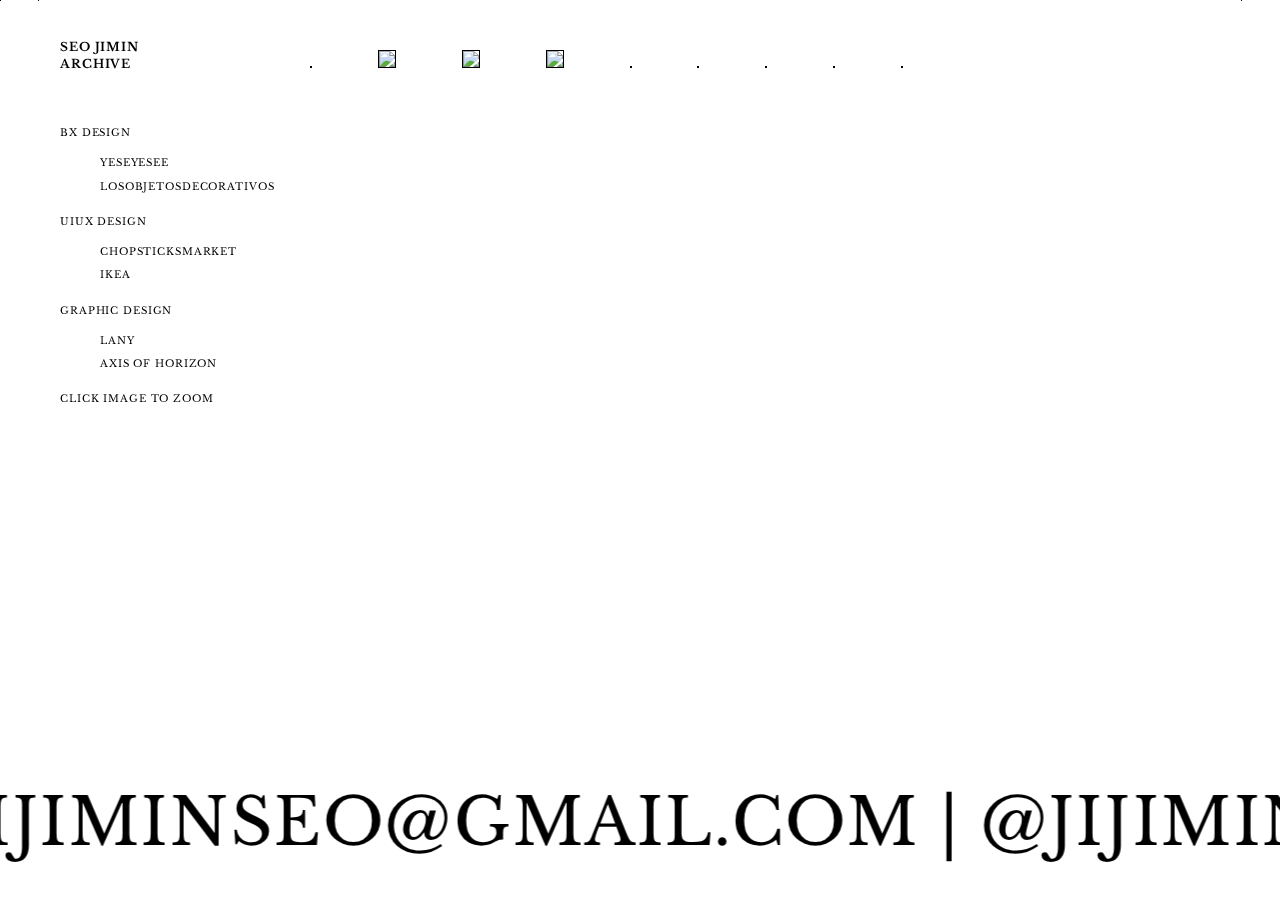
==== axis.html @ 471208c6 "add marquee" ====
<!DOCTYPE html>
<html lang="en">
<head>
    <meta charset="UTF-8">
    <meta http-equiv="X-UA-Compatible" content="IE=edge">
    <meta name="viewport" content="width=device-width, initial-scale=1.0">
    <link rel="stylesheet" type="text/css" href="style.css">
    <link rel="stylesheet" type="text/css" href="fonts2.css">

    <script src="https://code.jquery.com/jquery-1.12.4.js"></script>
    <script src="https://code.jquery.com/ui/1.12.1/jquery-ui.js"></script>
      
    <script type="text/javascript" src="script.js"></script>


    <title>seo jimin documents</title>
</head>
<body>

  <div id="gnb_vertical">   
    <h1 class="fs-small">seo jimin <br/>archive</h1>

    <br/>  <br/>
    <div id ="nav">
      <span class="fs-tiny">bx design</span>
      <ul>

        <a class="selected" href="index.html"><li>yeseyesee</li></a>
        <a href="lod.html"><li>losobjetosdecorativos</li></a>
  
  
      </ul>
  
      <span class="fs-tiny">uiux design</span>
      <ul>
  
        <a href="chop.html"><li>chopsticksmarket</li></a>
        <a href="ikea.html"><li>ikea</li></a>

  
      </ul>
  
      <span class="fs-tiny">graphic design</span>
      <ul>
  
        <a href="lany.html"><li>lany</li></a>
        <a href="axis.html"><li>axis of horizon</li></a>
  
  
      </ul>

    </div>
    <span class="fs-tiny">click image to zoom</span>


 </div>




    

    <div class="container ">

      <!-- <div class="margin_bottom"></div> -->

      <img src="https://mir-s3-cdn-cf.behance.net/project_modules/1400/8dc8e5108401749.5fc71ceb14dff.png" srcset="https://mir-s3-cdn-cf.behance.net/project_modules/disp/8dc8e5108401749.5fc71ceb14dff.png 600w, https://mir-s3-cdn-cf.behance.net/project_modules/max_1200/8dc8e5108401749.5fc71ceb14dff.png 1200w, https://mir-s3-cdn-cf.behance.net/project_modules/1400_opt_1/8dc8e5108401749.5fc71ceb14dff.png 1400w, https://mir-s3-cdn-cf.behance.net/project_modules/fs/8dc8e5108401749.5fc71ceb14dff.png 1920w" sizes="(max-width: 1400px) 100vw, 1400px" alt="" class="ImageElement-image-2K6 ImageElement-blockPointerEvents-ooR"/>
      <img src="https://mir-s3-cdn-cf.behance.net/project_modules/1400/fff3d7108401749.5fe01afa1bb49.png" sizes="(max-width: 1400px) 100vw, 1400px"/>
      <img src="https://mir-s3-cdn-cf.behance.net/project_modules/2800_opt_1/2dd1b0108401749.5fbe2a6bae987.png" srcset="https://mir-s3-cdn-cf.behance.net/project_modules/disp/2dd1b0108401749.5fbe2a6bae987.png 600w,https://mir-s3-cdn-cf.behance.net/project_modules/max_1200/2dd1b0108401749.5fbe2a6bae987.png 1200w,https://mir-s3-cdn-cf.behance.net/project_modules/1400_opt_1/2dd1b0108401749.5fbe2a6bae987.png 1400w,https://mir-s3-cdn-cf.behance.net/project_modules/fs/2dd1b0108401749.5fbe2a6bae987.png 1920w,https://mir-s3-cdn-cf.behance.net/project_modules/2800_opt_1/2dd1b0108401749.5fbe2a6bae987.png 2800w," sizes="(max-width: 2800px) 100vw, 2800px"/>
      <img src="https://mir-s3-cdn-cf.behance.net/project_modules/2800_opt_1/f8ae9a108401749.5fbd0fcb3dcef.png" srcset="https://mir-s3-cdn-cf.behance.net/project_modules/disp/f8ae9a108401749.5fbd0fcb3dcef.png 600w,https://mir-s3-cdn-cf.behance.net/project_modules/max_1200/f8ae9a108401749.5fbd0fcb3dcef.png 1200w,https://mir-s3-cdn-cf.behance.net/project_modules/1400_opt_1/f8ae9a108401749.5fbd0fcb3dcef.png 1400w,https://mir-s3-cdn-cf.behance.net/project_modules/fs/f8ae9a108401749.5fbd0fcb3dcef.png 1920w,https://mir-s3-cdn-cf.behance.net/project_modules/2800_opt_1/f8ae9a108401749.5fbd0fcb3dcef.png 2800w," sizes="(max-width: 2800px) 100vw, 2800px"/>
      <img src="https://mir-s3-cdn-cf.behance.net/project_modules/1400/3c9061108401749.5fe01afa1c3a9.png" srcset="https://mir-s3-cdn-cf.behance.net/project_modules/disp/3c9061108401749.5fe01afa1c3a9.png 600w, https://mir-s3-cdn-cf.behance.net/project_modules/max_1200/3c9061108401749.5fe01afa1c3a9.png 1200w, https://mir-s3-cdn-cf.behance.net/project_modules/1400_opt_1/3c9061108401749.5fe01afa1c3a9.png 1400w, https://mir-s3-cdn-cf.behance.net/project_modules/fs/3c9061108401749.5fe01afa1c3a9.png 1920w, https://mir-s3-cdn-cf.behance.net/project_modules/2800_opt_1/3c9061108401749.5fe01afa1c3a9.png 2800w" sizes="(max-width: 1400px) 100vw, 1400px" alt="" class="ImageElement-image-2K6 ImageElement-blockPointerEvents-ooR"/>
      <img src="https://mir-s3-cdn-cf.behance.net/project_modules/1400/cfa8dc108401749.5fbe2a6bae0f2.png" srcset="https://mir-s3-cdn-cf.behance.net/project_modules/disp/cfa8dc108401749.5fbe2a6bae0f2.png 600w, https://mir-s3-cdn-cf.behance.net/project_modules/max_1200/cfa8dc108401749.5fbe2a6bae0f2.png 1200w, https://mir-s3-cdn-cf.behance.net/project_modules/1400_opt_1/cfa8dc108401749.5fbe2a6bae0f2.png 1400w, https://mir-s3-cdn-cf.behance.net/project_modules/fs/cfa8dc108401749.5fbe2a6bae0f2.png 1920w" sizes="(max-width: 1400px) 100vw, 1400px" alt="" class="ImageElement-image-2K6 ImageElement-blockPointerEvents-ooR"/>
      <img src="https://mir-s3-cdn-cf.behance.net/project_modules/1400/be3085108401749.5fe01afa1b496.png" srcset="https://mir-s3-cdn-cf.behance.net/project_modules/disp/be3085108401749.5fe01afa1b496.png 600w, https://mir-s3-cdn-cf.behance.net/project_modules/max_1200/be3085108401749.5fe01afa1b496.png 1200w, https://mir-s3-cdn-cf.behance.net/project_modules/1400_opt_1/be3085108401749.5fe01afa1b496.png 1400w, https://mir-s3-cdn-cf.behance.net/project_modules/fs/be3085108401749.5fe01afa1b496.png 1920w, https://mir-s3-cdn-cf.behance.net/project_modules/2800_opt_1/be3085108401749.5fe01afa1b496.png 2800w" sizes="(max-width: 1400px) 100vw, 1400px" alt="" class="ImageElement-image-2K6 ImageElement-blockPointerEvents-ooR"/>
      <img src="https://mir-s3-cdn-cf.behance.net/project_modules/1400/ecdaec108401749.5fe026a06e7ee.png" srcset="https://mir-s3-cdn-cf.behance.net/project_modules/disp/ecdaec108401749.5fe026a06e7ee.png 600w, https://mir-s3-cdn-cf.behance.net/project_modules/max_1200/ecdaec108401749.5fe026a06e7ee.png 1200w, https://mir-s3-cdn-cf.behance.net/project_modules/1400_opt_1/ecdaec108401749.5fe026a06e7ee.png 1400w, https://mir-s3-cdn-cf.behance.net/project_modules/fs/ecdaec108401749.5fe026a06e7ee.png 1920w" sizes="(max-width: 1400px) 100vw, 1400px" alt="" class="ImageElement-image-2K6 ImageElement-blockPointerEvents-ooR"/>
      <img src="https://mir-s3-cdn-cf.behance.net/project_modules/1400/18e069108401749.5fbe2a6bad926.png" srcset="https://mir-s3-cdn-cf.behance.net/project_modules/disp/18e069108401749.5fbe2a6bad926.png 600w, https://mir-s3-cdn-cf.behance.net/project_modules/max_1200/18e069108401749.5fbe2a6bad926.png 1200w, https://mir-s3-cdn-cf.behance.net/project_modules/1400_opt_1/18e069108401749.5fbe2a6bad926.png 1400w, https://mir-s3-cdn-cf.behance.net/project_modules/fs/18e069108401749.5fbe2a6bad926.png 1920w" sizes="(max-width: 1400px) 100vw, 1400px" alt="" class="ImageElement-image-2K6 ImageElement-blockPointerEvents-ooR"/>

      <div class="margin_bottom"></div>


    </div>
    <div class= "header-ring flex-center"><marquee behavior="scroll" direction="left" scrollamount="10" class="fs-small"><span class="inner">jijiminseo@gmail.com |	@jijiminseo | @ji-minseo | &copy; seo jimin  jijiminseo@gmail.com |	@jijiminseo | @ji-minseo | &copy; seo jimin  jijiminseo@gmail.com |	@jijiminseo | @ji-minseo | &copy; seo jimin</span></marquee></div>

    <div class="border top"></div>
    <div class="border bottom"></div>
    <div class="border left"></div>
    <div class="border right"></div>
      
    



      
      
     
    
</body>
</html>
---- style.css ----
body {
    /* background: url('img/b2.png') 50% no-repeat fixed; */
    /* background-color: rgb(0, 0, 0); */
    /* background-image: linear-gradient(90deg, #fcffd5 0%, #caf3ff 23%, #fcffdf 61%, #ffe7ec 100%); */
    /* background-image: linear-gradient(90deg, #e2f3f8 0%, #ffe4ed 100%); */

    /* background-color: #ECEAE4; */

    background-size: cover;
    color: #000;
    height: 100vh;
    margin:0;
    padding:0;
  }
  
  
  video {
      width: 100%;
  }

  /* .win01 {
    width: 48.4021vw;
    top: 10.6771vw;
    left: 19.4354vw;
}

.win02, .win02 img{
    width: 16.7188vw;
    left: 66.1458vw;
    top: 12.3672vw;
    z-index: 100;
}

.win03, .win03 img{
  width: 16.7188vw;
  left: 59.4271vw;
  top: 19.3984vw;
    z-index: 99;
}

.win04, .win04 img{
  width: 16.7188vw;
  left: 55.3646vw;
  top: 16.3255vw;
}

.win05, .win05 img{
  width: 10.1042vw;
  left: 45.9896vw;
  top: 34.0104vw;
}

.win06, .win06 img{
  width: 19.5833vw;
  left: 14.5833vw;
  top: 32.4479vw;
}

.win07, .win07 img{
  width: 13.4375vw;
  left: 14.5833vw;
  top: 14.6354vw;
} */

  @media screen and (max-width: 1500px) {
    /* .win02, .win02 img{
        width: 321px;
        left: 1000px;
        top: 237.45px;
    } */
  }
  
  .window, .window img {
    width: 800px;
  }

.flex {
  display: flex;
  /* align-items: center; */
}
.flex-center {
  display: flex;
  justify-content: center;
  align-items: center;
}


.thumbs {
  margin:0px auto;
  /* border: 1px solid black; */
}
.thumbs2 {
  margin:0 auto;
  /* margin-top: 80px; */
  overflow-y:scroll;
  overflow-x:hidden;


  /* border: 1px solid black; */
}
.thumbs2 img, video {

  width:90%;
  margin: 50px 53px;

  max-width: 1200px;
  border: 1px solid #000;
  /* -moz-box-shadow: 0 4px 12px rgba(0,0,0,.5);
  -webkit-box-shadow: 0 4px 12px rgba(0,0,0,.5);
  box-shadow: 0 4px 12px rgba(0,0,0,.5); */

}
.thumbs2 p {
  margin: 50px 80px;
  width:800px;
  text-align: center;

}
.thumbs2 button {
  background: none;
  border:0px solid white;

  margin: 0 80px;
  width:800px;
  outline:none;



}
.thumbs2 button:hover {
  cursor:pointer;


}
.margin_bottom {
  height: 50px;
}
.thumb {
  margin: 100px auto;
}

#container {
  margin: 300px auto;
  width: 80%;
}

.thumb img {
  width: 300px;
  display: none;
}

.left {
  position: fixed;
  width: 300px;
  height: 100vh;
  left:0;
  top:0;
  margin : 0px 30px;

}
.left2 {
  position: fixed;
  width: 250px;
  /* height: 100vh; */

  right:0;
  top:0;
  margin : 50px 20px;

}
.right {
  margin-left:100px;
  margin-bottom:300px;
  margin-top:50px;
  overflow: scroll;
  /* border-left: 1px solid black; */

}

ul {
  list-style-type: none;
  text-align: center;
}
ul li {
  margin-bottom: 40px;
  font-size: 14px;
  width: 200px;
}


a:link, a:visited {
  text-decoration: none;
  color:#000;
}
a:hover, a:active {
  cursor: pointer;
  /* color: white; */
  /* text-decoration: line-through; */
}

::-moz-selection { /* Code for Firefox */
  /* color: #0D45BB; */
  background: yellow;
}

::selection {
  /* color: #0D45BB; */
  background: yellow;
}

.flex-vertical {
  display: flex;
  flex-direction: column;
  justify-content: center;
  align-items: center;
}
.flex-horizontal {
  display: flex;
  /* flex-direction:row; */
  /* justify-content:space-between; */
  align-items: center;
}
.center {
  width: 100%;
  position:fixed;
  top:0;
  left:0;
  height: 100%;
  z-index: -1;
}
.top2 {
  background: #fff;
  border-right: 1px solid #5f5f5f;
  height: calc(100vh - 65px);
  left: 0;
  position: fixed;
  top: 65px;
  width: 300px;
  z-index: 10;
}
.folder {
  /* position: fixed; */
  /* text-align: center; */
  display: flex;
   align-items:center;

  margin-bottom:-100px;
  /* margin-left: 50px; */
  margin-right: 50px;
  height:0px;
  vertical-align:baseline;
}
.btn{
  background: none;
  background-image: url(img/folder.png);
  background-position: 4px 60%;
  background-repeat: no-repeat;
  background-size: 16px auto;
  box-sizing: border-box;
  border: none;
  display: block;
  color: #000;
  font-size: 12px;
  line-height: 22px;
  height: 20px;
  outline: none;
  padding: 0 0 0 24px;
  position: relative;
  text-align: left;
  text-decoration: none;
  width: 160px;

  
}
.btn:active {
  background-color: #2a6bd2;
  color: #fff;
}

.btn_active {
  background-color: #dcdcdc;
  /* background-color: #000;
  color:#fff; */

  
}

.btn::after {
  content: "";
    background: url(img/arrow.png) 50% no-repeat;
    background-size: 6px auto;
    display: block;
    height: 7px;
    margin-top: -3px;
    position: absolute;
    right: 4px;
    top: 50%;
    width: 6px;
}
#folder {
  position: fixed;
  bottom:0px;
  right: 65px;
}
/* .folder1 {
  top:100px;
  left:50px;
}
.folder2 {
  top:200px;
  left:180px;
}
.folder3 {
  top:400px;
  left:55px;
} */
#folder{
  display: none;
  /* position: fixed; */
}

.folder img {
  width: 20px;
  margin-right:10px;
}



#gnb {
  /* background-color: #fff; */
    /* border-bottom: 1px solid #e0e0e0; */
    box-sizing: border-box;
    height: 65px;
    grid-column-start: 1;
    grid-column-end: -1;
    left: 0;
    padding: 20px 20px 16px;
    position: fixed;
    top: 0;
    width: 100%;
    z-index: -2;
}
#under_gnb {
  /* background-color: #fff; */
    /* border-bottom: 1px solid #e0e0e0; */
    box-sizing: border-box;
    height: 65px;
    grid-column-start: 1;
    grid-column-end: -1;
    left: 0;
    padding: 20px 20px 16px;
    position: fixed;
    bottom: 0;
    width: 100%;
    z-index: -2;
}

#logo {
  width: 150px;
  height: auto;
  position: fixed;
  right:0;
  margin-right:-20px;
  margin-top: -25px;
}

#logo2 {
  width: 150px;
  height: auto;
  position: fixed;
  left:0;
  margin-left:-20px;
  margin-top: -25px;
}
#logo3 {
  width: 150px;
  height: auto;
  position: fixed;
  left:45%;
  margin-left:-20px;
  margin-top: -25px;
  z-index: 100;
}
#logo4 {
  width: 140px;
  height: auto;
  position: absolute;
  left:45%;
  margin-left:-20px;
  margin-top: -33px;
  z-index: 100;
}
#folder {
  display:none;
}
.vertical {
  /* position: fixed; */
  width:95%;
  /* top:-10%;
  left:2.5%; */
  height: 650px;
  background-color: #fff;
  z-index: 100;
}
#nav2, #nav3 {
  /* display: none; */
  width: 160px;
  /* border-right: 1px solid #e0e0e0; */
  border-right: 1px solid #000;

  transition-property: all;
  transition-duration: 2s;
  transition-delay: 2s;



  height: 100%;
}

@media (max-width:768px) {

  #folder {
    display: inline-block;
    position: fixed;
    top:5px;
    height: 50px;
    right:30px;
    z-index: 1000;
    cursor: pointer;

  }
  .btn {
    width: 160px;
  }

  #nav2, #nav3 {
      display: none;
      
      width: 160px;
      z-index: 100;
      /* height: 100vh; */
  

  }
  .thumbs2 img, video {
      margin: 50px 5px;
      width: 330px!important;
  }

 
  .right {
    margin-left:0px;
  }
  
  .window, .window img {
      /* width: 490px; */
      text-align: center;
  }
  .vertical {
    height: 90%;
  }

  .nav span.address {
    width:120px;
    margin-left:170px;
    display:inline-block;
    background:#fff;
    line-height:23px;
    padding:0;
    text-align:center;
    position:relative;
  }
  .thumb-image {
      width: 380px;

  }
  .thumb-images {
      display: inline-block;
  }
  .section-images img {
      /* max-width: 1000px; */
      width: 380px;
      margin-bottom: 100px;
  }
  span.prev {
    display: none;
  }
}

.container {
  margin:0 auto;
  /* width:calc(83vw - 120px); */
  width: 1000px;
  position: absolute;
  top:0;
  right:0vw;
  /* border-left: 1px solid #000; */
  /* border-right: 1px solid #000; */
  padding-top:20px;
}
.container img, .container video {
  width: 420px;
  border: 1px solid #000;
  margin: 30px;
}
.img300 img {
  width: 300px;
}
#gnb_vertical {
  height: 100%;
  /* border-right: 1px solid #000; */
  position: fixed;
  top:0;
  left: 0;
  width: 17vw;
  text-align: left;
  padding: 30px 60px;
}
ul li {
  text-align: left;
  margin-bottom:10px;
}

.header-ring {
  /* display: none; */

  /* background-color: #07FF47; */
  width: 100%;
  position: fixed;
  
  right: 0;
  bottom: 3%;
  /* color: black; */
  letter-spacing: 0.1rem;
  width: 100%;
  height: 100px;
  /* border-top: 1px solid #000;

  border-bottom: 1px solid #000; */
  z-index: -1;
  font-size: 65px!important;
  text-align: right;

}
.header-ring marquee {
  font-size: 65px!important;


}
.inner {
  position: relative;
  left: -97%;

}
.selected {
  /* display: block;
  width: 300px;
  height: 20px;
  border: 1px solid #000;
  border-radius: 50%;
  margin: -2px -2px; */
  text-decoration: underline;
}
.border {
  border-top:1px solid #000;
  border-left: 1px solid #000;
  position: fixed;
  z-index: -1;
  margin:0;
}
/* .top {
  width: 100%;
  height: 0;
  top:50px;
  left:0;

}
.bottom {
  width: 100%;
  height: 0;
  bottom: 50px;
  left:0;

} */
.left {
  height: 000%;
  width: 0;
  left:2.99vw;
  top:0;
  background-color: #000;
}
.right {
  height: 00%;
  width: 0;
  right:2.99vw;
  top:0;
}
/* #nav {
  display: none;
} */
h1 {
  /* font-size: 65px!important; */

}
---- fonts2.css ----
@import url('https://fonts.googleapis.com/css2?family=Karla:ital,wght@0,400;0,700;1,400;1,700&family=Montserrat:wght@100;200;300;400;700;800&family=Nanum+Gothic:wght@400;700;800&display=swap');
@import url('https://fonts.googleapis.com/css2?family=Castoro:ital@0;1&display=swap');
@import url('https://fonts.googleapis.com/css2?family=Bellefair&display=swap');
@import url('https://fonts.googleapis.com/css2?family=Bellefair&family=Oi&display=swap');
@import url('https://fonts.googleapis.com/css2?family=Bangers&display=swap');

@import url('https://fonts.googleapis.com/css2?family=Archivo+Black&display=swap');

@import url('https://fonts.googleapis.com/css2?family=Gravitas+One&display=swap');
@import url('https://fonts.googleapis.com/css2?family=Syncopate:wght@400;700&display=swap');

@import url('https://fonts.googleapis.com/css2?family=Seymour+One&display=swap');

@import url('https://fonts.googleapis.com/css2?family=DotGothic16&display=swap');

@import url('https://fonts.googleapis.com/css2?family=Press+Start+2P&display=swap');

@import url('https://fonts.googleapis.com/css2?family=Bellefair&display=swap');

@import url('https://fonts.googleapis.com/css2?family=Prompt:wght@300&display=swap');
@import url('https://fonts.googleapis.com/css2?family=Libre+Baskerville&display=swap');
body {
  font-family: "Libre Baskerville";
  text-transform:uppercase;
  /* font-family: 'Bangers', cursive; */
  /* font-family: 'Noto Sans', sans-serif; */
      letter-spacing: 0.055em;
  }

  .ff-karla {
    font-family: "Karla", sans-serif;
    letter-spacing: -0.015em;
  }
  .ff-castoro {
    font-family: "Castoro", serif;
    letter-spacing: -0.015em;
  }
  
  /* Font Size */
  
  .fs-tiny, ul li {
    font-size: 10px;

    /* font-size: 12px; */
    line-height: 1.3333333333;
  }
  
  .fs-small {
    font-size: 12px;

    /* font-size: 14px; */
    line-height: 1.4285714286;
  }
  
  .fs-base {
    font-size: 16px;
    line-height: 1.5;
  }
  
  .fs-medium {
    font-size: 18px;
    line-height: 1.5555555556;
  }
  
  .fs-large {
    font-size: 20px;
    line-height: 1.6;
  }
  
  .fs-h2 {
    font-size: 35px;
    line-height: 2.7714285714;
  }

  .fs-h3 {
    font-size: 24px;
    line-height: 2.3333333333;
  }
  
  .fs-h1 {
    font-size: 50px;
    line-height: 1.62;
  }
  
  /* Font Weight */
  
  .fw-light,
  .fw-300 {
    font-weight: 300;
  }
  
  .fw-regular,
  .fw-400 {
    font-weight: 400;
  }
  
  .fw-medium,
  .fw-500 {
    font-weight: 500;
  }
  
  .fw-bold,
  .fw-700 {
    font-weight: 700;
  }
  
  /* Color */
  
  .text-dark {
    color: #1f2d3d;
  }
  
  .text-primary {
    color: #0D45BB;
  }
  
  .text-secondary {
    color: #F3641D;
  }
  
  .text-tertiary {
    color: #c0ccda;
  }
  .text-grey {
    color: rgba(0,0,0,0.37);
  }
  
  .text-white {
    color: #fff;
  }
  
  .text-success {
    color: #13ce66;
  }
  
  .text-error {
    color: #ff5216;
  }
  
  .text-info {
    color: #009eeb;
  }
  .folder {
    display: inline-block;
  }
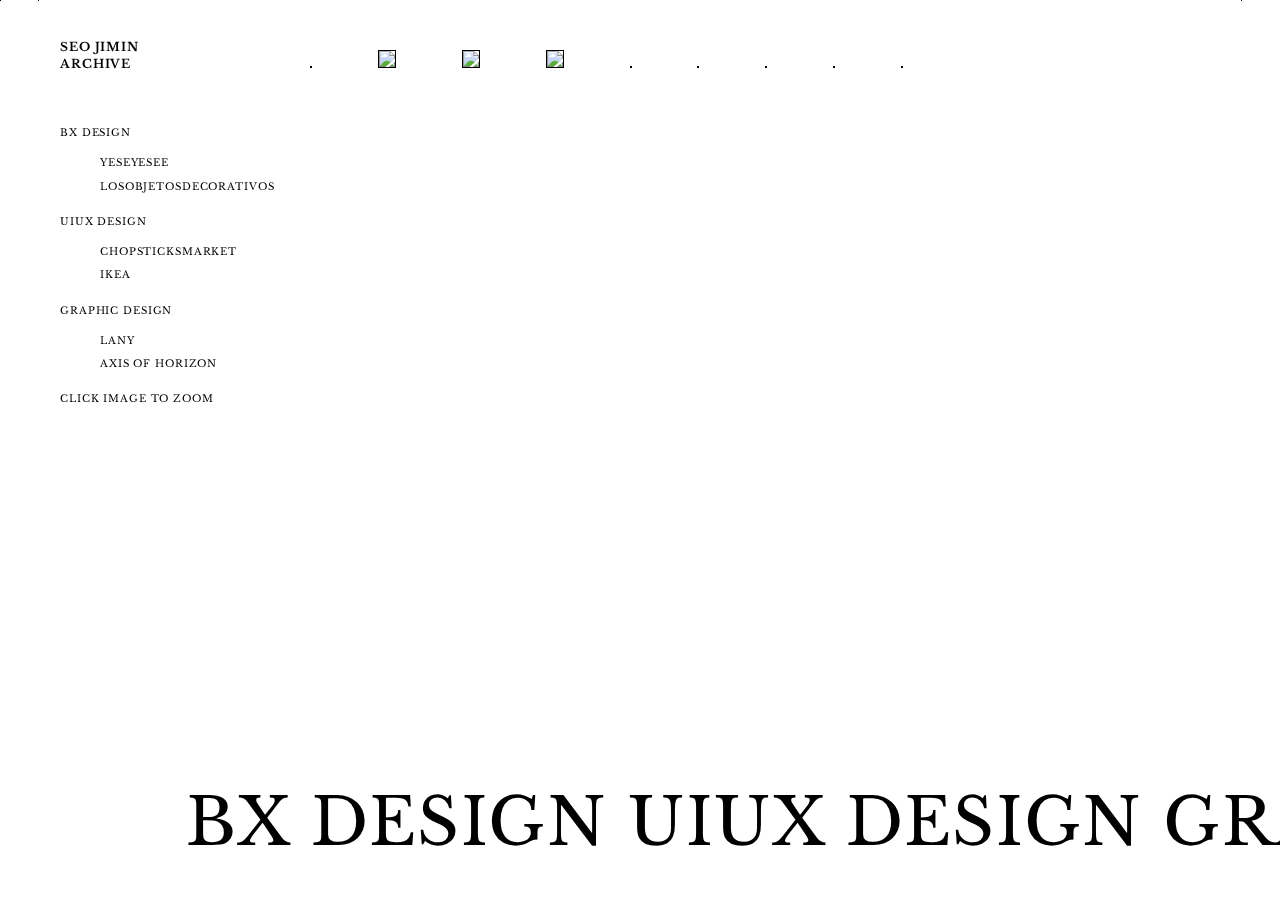
==== commit f9e1be5a: "add marquee" ====
--- a/axis.html
+++ b/axis.html
@@ -78,8 +78,12 @@
 
 
     </div>
-    <div class= "header-ring flex-center"><marquee behavior="scroll" direction="left" scrollamount="10" class="fs-small"><span class="inner">jijiminseo@gmail.com |	@jijiminseo | @ji-minseo | &copy; seo jimin  jijiminseo@gmail.com |	@jijiminseo | @ji-minseo | &copy; seo jimin  jijiminseo@gmail.com |	@jijiminseo | @ji-minseo | &copy; seo jimin</span></marquee></div>
-
+    <div class="marquee">
+      <div>
+        <span>bx design uiux design graphic design jijiminseo@gmail.com &copy; seo jimin</span>
+        <span>bx design uiux design graphic design jijiminseo@gmail.com &copy; seo jimin</span>
+      </div>
+    </div>
     <div class="border top"></div>
     <div class="border bottom"></div>
     <div class="border left"></div>
--- a/style.css
+++ b/style.css
@@ -202,12 +202,15 @@
 
 ::-moz-selection { /* Code for Firefox */
   /* color: #0D45BB; */
-  background: yellow;
+  background: #000;
+  color:#fff;
 }
 
 ::selection {
   /* color: #0D45BB; */
-  background: yellow;
+  background: #000;
+  color:#fff;
+
 }
 
 .flex-vertical {
@@ -524,34 +527,21 @@
 }
 
 .header-ring {
-  /* display: none; */
-
-  /* background-color: #07FF47; */
-  width: 100%;
-  position: fixed;
-  
-  right: 0;
-  bottom: 3%;
-  /* color: black; */
-  letter-spacing: 0.1rem;
-  width: 100%;
-  height: 100px;
-  /* border-top: 1px solid #000;
-
-  border-bottom: 1px solid #000; */
-  z-index: -1;
-  font-size: 65px!important;
-  text-align: right;
+
+
 
 }
 .header-ring marquee {
   font-size: 65px!important;
+  width:1000vw;
+  /* margin-left:-300vw; */
 
 
 }
 .inner {
   position: relative;
-  left: -97%;
+  left: -100vw;
+
 
 }
 .selected {
@@ -603,4 +593,50 @@
 h1 {
   /* font-size: 65px!important; */
 
+}
+
+.marquee {
+    /* display: none; */
+
+  /* background-color: #07FF47; */
+  width: 240%;
+  height: 80px;
+
+  /* color: black; */
+  letter-spacing: 0.1rem;
+  width: 100%;
+  height: 100px;
+  /* border-top: 1px solid #000;
+
+  border-bottom: 1px solid #000; */
+  z-index: -1;
+  font-size: 65px!important;
+  text-align: right;
+  overflow: hidden;
+  position: relative;
+  position: fixed;
+  
+  right: 0;
+  bottom: 2%;
+}
+
+.marquee div {
+  display: block;
+  width: 480%;
+  height: 90px;
+
+  position: absolute;
+  overflow: hidden;
+
+  animation: marquee 25s linear infinite;
+}
+
+.marquee span {
+  float: left;
+  width: 50%;
+}
+
+@keyframes marquee {
+  0% { left: -20%; }
+  100% { left: -260%; }
 }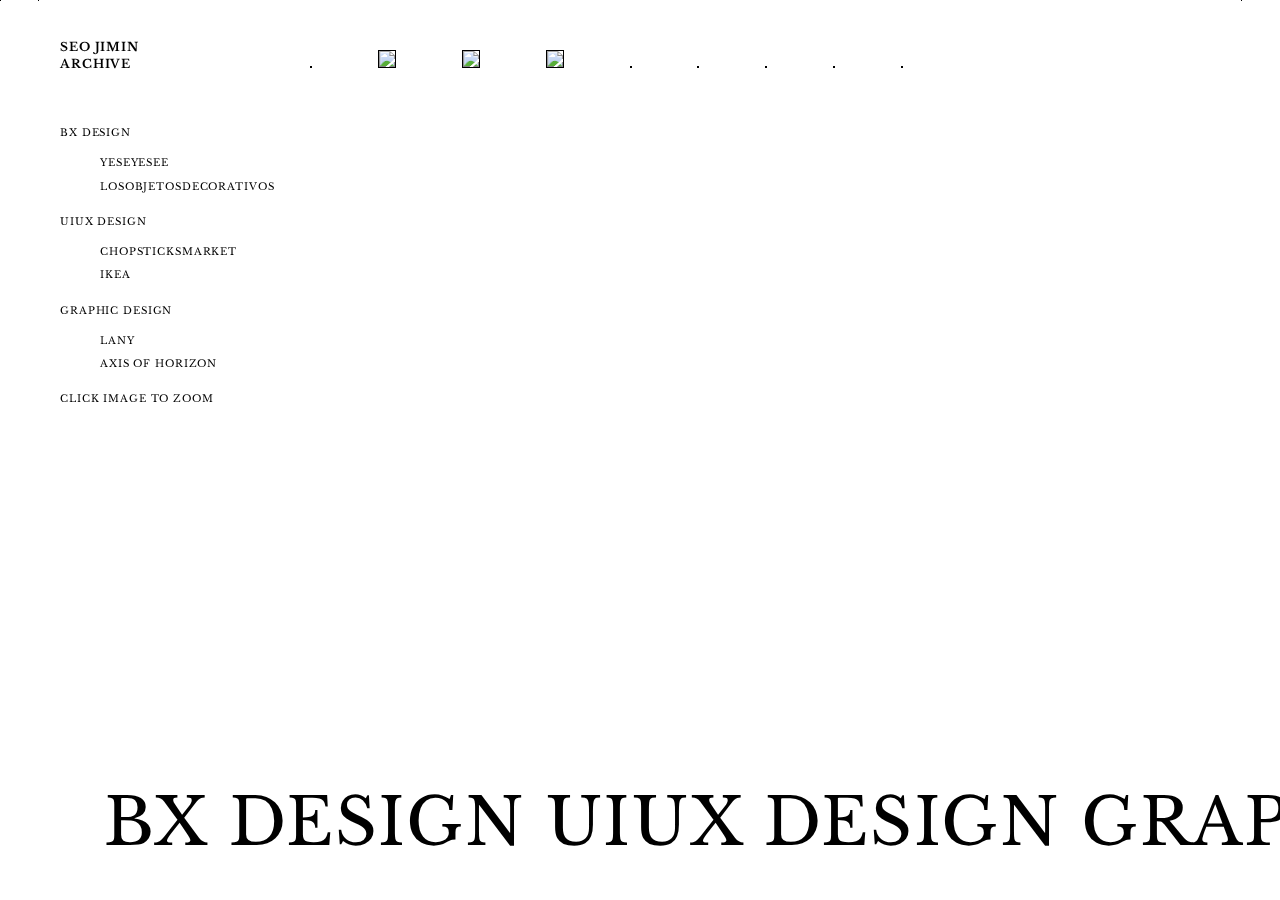
==== commit d34812cf: "add marquee" ====
--- a/axis.html
+++ b/axis.html
@@ -80,8 +80,8 @@
     </div>
     <div class="marquee">
       <div>
-        <span>bx design uiux design graphic design jijiminseo@gmail.com &copy; seo jimin</span>
-        <span>bx design uiux design graphic design jijiminseo@gmail.com &copy; seo jimin</span>
+        <span>bx design uiux design graphic design | jijiminseo@gmail.com |  &copy; seo jimin</span>
+        <span>bx design uiux design graphic design |  jijiminseo@gmail.com | &copy; seo jimin</span>
       </div>
     </div>
     <div class="border top"></div>
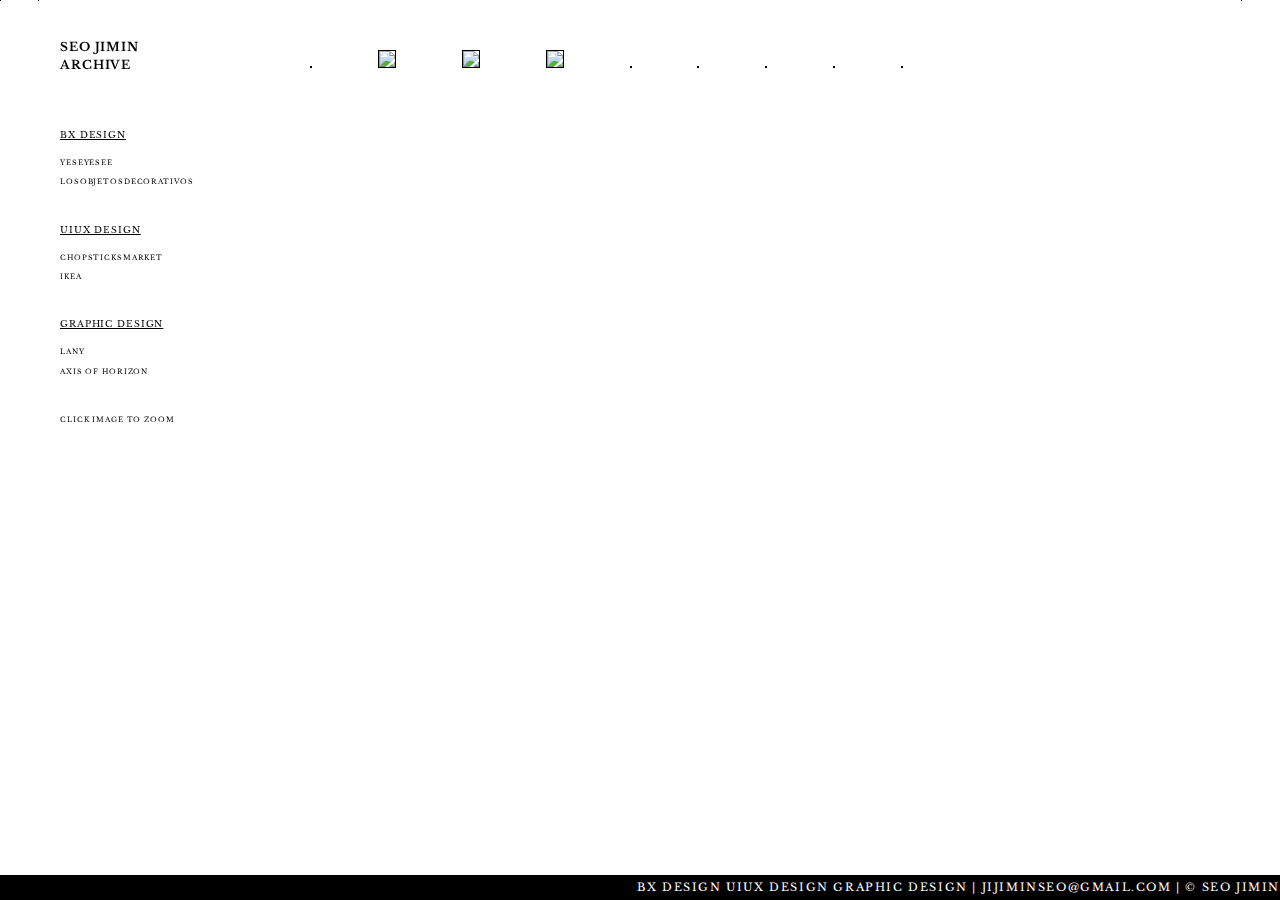
==== commit 7667bfcd: "v2" ====
--- a/axis.html
+++ b/axis.html
@@ -18,38 +18,36 @@
 <body>
 
   <div id="gnb_vertical">   
-    <h1 class="fs-small">seo jimin <br/>archive</h1>
+    <h1 class="fs-base">seo jimin <br/>archive</h1>
 
     <br/>  <br/>
-    <div id ="nav">
-      <span class="fs-tiny">bx design</span>
-      <ul>
+    <span class="fs-small">bx design</span>
+    <ul>
 
-        <a class="selected" href="index.html"><li>yeseyesee</li></a>
-        <a href="lod.html"><li>losobjetosdecorativos</li></a>
-  
-  
-      </ul>
-  
-      <span class="fs-tiny">uiux design</span>
-      <ul>
-  
-        <a href="chop.html"><li>chopsticksmarket</li></a>
-        <a href="ikea.html"><li>ikea</li></a>
+      <a class="selected" href="index.html"><li>yeseyesee</li></a>
+      <a href="lod.html"><li>losobjetosdecorativos</li></a>
 
-  
-      </ul>
-  
-      <span class="fs-tiny">graphic design</span>
-      <ul>
-  
-        <a href="lany.html"><li>lany</li></a>
-        <a href="axis.html"><li>axis of horizon</li></a>
-  
-  
-      </ul>
 
-    </div>
+    </ul>
+
+    <span class="fs-small">uiux design</span>
+    <ul>
+
+      <a href="chop.html"><li>chopsticksmarket</li></a>
+      <a href="ikea.html"><li>ikea</li></a>
+
+
+    </ul>
+
+    <span class="fs-small">graphic design</span>
+    <ul>
+
+      <a href="lany.html"><li>lany</li></a>
+      <a href="axis.html"><li>axis of horizon</li></a>
+
+
+    </ul>
+
     <span class="fs-tiny">click image to zoom</span>
 
 
--- a/style.css
+++ b/style.css
@@ -106,7 +106,7 @@
   margin: 50px 53px;
 
   max-width: 1200px;
-  border: 1px solid #000;
+  /* border: 1px solid #000; */
   /* -moz-box-shadow: 0 4px 12px rgba(0,0,0,.5);
   -webkit-box-shadow: 0 4px 12px rgba(0,0,0,.5);
   box-shadow: 0 4px 12px rgba(0,0,0,.5); */
@@ -502,11 +502,13 @@
   /* border-left: 1px solid #000; */
   /* border-right: 1px solid #000; */
   padding-top:20px;
+  z-index: 10;
 }
 .container img, .container video {
   width: 420px;
   border: 1px solid #000;
   margin: 30px;
+  z-index: 10;
 }
 .img300 img {
   width: 300px;
@@ -587,9 +589,34 @@
   right:2.99vw;
   top:0;
 }
-/* #nav {
+#nav {
   display: none;
-} */
+  width: 100vw;
+  height: 100vh;
+  background-color: black;
+  color: #fff;
+  /* margin: 0; */
+  position: fixed;
+  top:0;
+  left: 0;
+  z-index: 100;
+  padding: 30px 60px;
+  overflow-y: scroll;
+
+}
+.fs-65 {
+  font-size: 65px!important;
+
+}
+#nav a, #nav ul li{
+  color: #fff;
+  font-size: 40px;
+  width: 1000px;
+}
+ul {
+  padding-left: 0;
+  margin-bottom:30px;
+}
 h1 {
   /* font-size: 65px!important; */
 
@@ -599,36 +626,38 @@
     /* display: none; */
 
   /* background-color: #07FF47; */
-  width: 240%;
-  height: 80px;
+  width: 100%;
+  height: 25px;
 
   /* color: black; */
   letter-spacing: 0.1rem;
   width: 100%;
-  height: 100px;
   /* border-top: 1px solid #000;
 
   border-bottom: 1px solid #000; */
-  z-index: -1;
-  font-size: 65px!important;
+  z-index: 100;
+  font-size: 11px!important;
+  line-height: 25px;
   text-align: right;
   overflow: hidden;
   position: relative;
   position: fixed;
   
   right: 0;
-  bottom: 2%;
+  bottom: 0%;
+  background-color: black;
+  color: #fff;
 }
 
 .marquee div {
   display: block;
-  width: 480%;
-  height: 90px;
+  width: 200%;
+  height: auto;
 
   position: absolute;
   overflow: hidden;
 
-  animation: marquee 25s linear infinite;
+  animation: marquee 20s linear infinite;
 }
 
 .marquee span {
@@ -638,5 +667,5 @@
 
 @keyframes marquee {
   0% { left: -20%; }
-  100% { left: -260%; }
+  100% { left: -120%; }
 }--- a/fonts2.css
+++ b/fonts2.css
@@ -19,6 +19,9 @@
 
 @import url('https://fonts.googleapis.com/css2?family=Prompt:wght@300&display=swap');
 @import url('https://fonts.googleapis.com/css2?family=Libre+Baskerville&display=swap');
+
+@import url('https://fonts.googleapis.com/css2?family=Montserrat:wght@100;200&display=swap');
+
 body {
   font-family: "Libre Baskerville";
   text-transform:uppercase;
@@ -39,21 +42,22 @@
   /* Font Size */
   
   .fs-tiny, ul li {
-    font-size: 10px;
+    font-size: 7px;
 
     /* font-size: 12px; */
     line-height: 1.3333333333;
   }
   
   .fs-small {
-    font-size: 12px;
+    font-size: 9px;
+    text-decoration: underline;
 
     /* font-size: 14px; */
     line-height: 1.4285714286;
   }
   
   .fs-base {
-    font-size: 16px;
+    font-size: 12px;
     line-height: 1.5;
   }
   
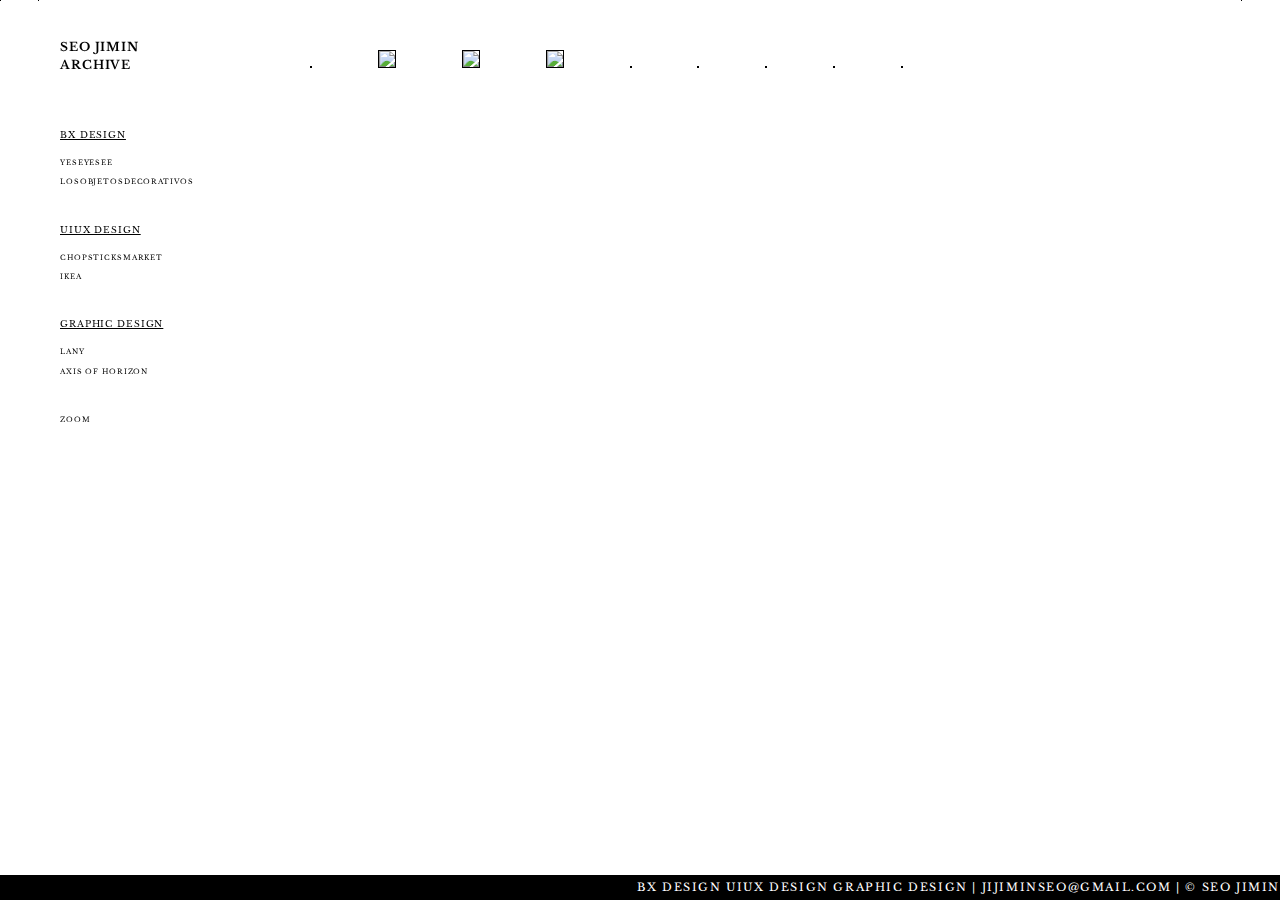
==== commit 8233aefb: "v2" ====
--- a/axis.html
+++ b/axis.html
@@ -48,7 +48,7 @@
 
     </ul>
 
-    <span class="fs-tiny">click image to zoom</span>
+    <span class="fs-tiny" onclick="zoom();">zoom</span>
 
 
  </div>
--- a/style.css
+++ b/style.css
@@ -422,6 +422,187 @@
   height: 100%;
 }
 
+
+
+.container {
+  margin:0 auto;
+  /* width:calc(83vw - 120px); */
+  width: 1000px;
+  position: absolute;
+  top:0;
+  right:0vw;
+  /* border-left: 1px solid #000; */
+  /* border-right: 1px solid #000; */
+  padding-top:20px;
+  z-index: 10;
+}
+.container img, .container video {
+  width: 420px;
+  border: 1px solid #000;
+  margin: 30px;
+  z-index: 10;
+}
+.img300 img {
+  width: 300px;
+}
+#gnb_vertical {
+  height: 100%;
+  /* border-right: 1px solid #000; */
+  position: fixed;
+  top:0;
+  left: 0;
+  text-align: left;
+  padding: 30px 60px;
+}
+ul li {
+  text-align: left;
+  margin-bottom:10px;
+}
+
+.header-ring {
+
+
+
+}
+.header-ring marquee {
+  font-size: 65px!important;
+  width:1000vw;
+  /* margin-left:-300vw; */
+
+
+}
+.inner {
+  position: relative;
+  left: -100vw;
+
+
+}
+.selected {
+  /* display: block;
+  width: 300px;
+  height: 20px;
+  border: 1px solid #000;
+  border-radius: 50%;
+  margin: -2px -2px; */
+  text-decoration: underline;
+}
+.border {
+  border-top:1px solid #000;
+  border-left: 1px solid #000;
+  position: fixed;
+  z-index: -1;
+  margin:0;
+}
+/* .top {
+  width: 100%;
+  height: 0;
+  top:50px;
+  left:0;
+
+}
+.bottom {
+  width: 100%;
+  height: 0;
+  bottom: 50px;
+  left:0;
+
+} */
+.left {
+  height: 000%;
+  width: 0;
+  left:2.99vw;
+  top:0;
+  background-color: #000;
+}
+.right {
+  height: 00%;
+  width: 0;
+  right:2.99vw;
+  top:0;
+}
+#nav {
+  display: none;
+  width: 100vw;
+  height: 100vh;
+  background-color: black;
+  color: #fff;
+  /* margin: 0; */
+  position: fixed;
+  top:0;
+  left: 0;
+  z-index: 100;
+  padding: 30px 60px;
+  overflow-y: scroll;
+
+}
+.fs-65 {
+  font-size: 65px!important;
+
+}
+#nav a, #nav ul li{
+  color: #fff;
+  font-size: 40px;
+  width: 1000px;
+}
+ul {
+  padding-left: 0;
+  margin-bottom:30px;
+}
+h1 {
+  /* font-size: 65px!important; */
+
+}
+
+.marquee {
+    /* display: none; */
+
+  /* background-color: #07FF47; */
+  width: 100%;
+  height: 25px;
+
+  /* color: black; */
+  letter-spacing: 0.1rem;
+  width: 100%;
+  /* border-top: 1px solid #000;
+
+  border-bottom: 1px solid #000; */
+  z-index: 100;
+  font-size: 11px!important;
+  line-height: 25px;
+  text-align: right;
+  overflow: hidden;
+  position: relative;
+  position: fixed;
+  
+  right: 0;
+  bottom: 0%;
+  background-color: black;
+  color: #fff;
+}
+
+.marquee div {
+  display: block;
+  width: 200%;
+  height: auto;
+
+  position: absolute;
+  overflow: hidden;
+
+  animation: marquee 20s linear infinite;
+}
+
+.marquee span {
+  float: left;
+  width: 50%;
+}
+
+@keyframes marquee {
+  0% { left: -20%; }
+  100% { left: -120%; }
+}
+
+
+
 @media (max-width:768px) {
 
   #folder {
@@ -463,6 +644,15 @@
   }
   .vertical {
     height: 90%;
+  }
+  .container {
+
+    width: 90vw;
+    margin-top:100vh;
+    display: flex;
+  flex-direction: column;
+  justify-content: center;
+  align-items: center;
   }
 
   .nav span.address {
@@ -490,182 +680,4 @@
   span.prev {
     display: none;
   }
-}
-
-.container {
-  margin:0 auto;
-  /* width:calc(83vw - 120px); */
-  width: 1000px;
-  position: absolute;
-  top:0;
-  right:0vw;
-  /* border-left: 1px solid #000; */
-  /* border-right: 1px solid #000; */
-  padding-top:20px;
-  z-index: 10;
-}
-.container img, .container video {
-  width: 420px;
-  border: 1px solid #000;
-  margin: 30px;
-  z-index: 10;
-}
-.img300 img {
-  width: 300px;
-}
-#gnb_vertical {
-  height: 100%;
-  /* border-right: 1px solid #000; */
-  position: fixed;
-  top:0;
-  left: 0;
-  width: 17vw;
-  text-align: left;
-  padding: 30px 60px;
-}
-ul li {
-  text-align: left;
-  margin-bottom:10px;
-}
-
-.header-ring {
-
-
-
-}
-.header-ring marquee {
-  font-size: 65px!important;
-  width:1000vw;
-  /* margin-left:-300vw; */
-
-
-}
-.inner {
-  position: relative;
-  left: -100vw;
-
-
-}
-.selected {
-  /* display: block;
-  width: 300px;
-  height: 20px;
-  border: 1px solid #000;
-  border-radius: 50%;
-  margin: -2px -2px; */
-  text-decoration: underline;
-}
-.border {
-  border-top:1px solid #000;
-  border-left: 1px solid #000;
-  position: fixed;
-  z-index: -1;
-  margin:0;
-}
-/* .top {
-  width: 100%;
-  height: 0;
-  top:50px;
-  left:0;
-
-}
-.bottom {
-  width: 100%;
-  height: 0;
-  bottom: 50px;
-  left:0;
-
-} */
-.left {
-  height: 000%;
-  width: 0;
-  left:2.99vw;
-  top:0;
-  background-color: #000;
-}
-.right {
-  height: 00%;
-  width: 0;
-  right:2.99vw;
-  top:0;
-}
-#nav {
-  display: none;
-  width: 100vw;
-  height: 100vh;
-  background-color: black;
-  color: #fff;
-  /* margin: 0; */
-  position: fixed;
-  top:0;
-  left: 0;
-  z-index: 100;
-  padding: 30px 60px;
-  overflow-y: scroll;
-
-}
-.fs-65 {
-  font-size: 65px!important;
-
-}
-#nav a, #nav ul li{
-  color: #fff;
-  font-size: 40px;
-  width: 1000px;
-}
-ul {
-  padding-left: 0;
-  margin-bottom:30px;
-}
-h1 {
-  /* font-size: 65px!important; */
-
-}
-
-.marquee {
-    /* display: none; */
-
-  /* background-color: #07FF47; */
-  width: 100%;
-  height: 25px;
-
-  /* color: black; */
-  letter-spacing: 0.1rem;
-  width: 100%;
-  /* border-top: 1px solid #000;
-
-  border-bottom: 1px solid #000; */
-  z-index: 100;
-  font-size: 11px!important;
-  line-height: 25px;
-  text-align: right;
-  overflow: hidden;
-  position: relative;
-  position: fixed;
-  
-  right: 0;
-  bottom: 0%;
-  background-color: black;
-  color: #fff;
-}
-
-.marquee div {
-  display: block;
-  width: 200%;
-  height: auto;
-
-  position: absolute;
-  overflow: hidden;
-
-  animation: marquee 20s linear infinite;
-}
-
-.marquee span {
-  float: left;
-  width: 50%;
-}
-
-@keyframes marquee {
-  0% { left: -20%; }
-  100% { left: -120%; }
 }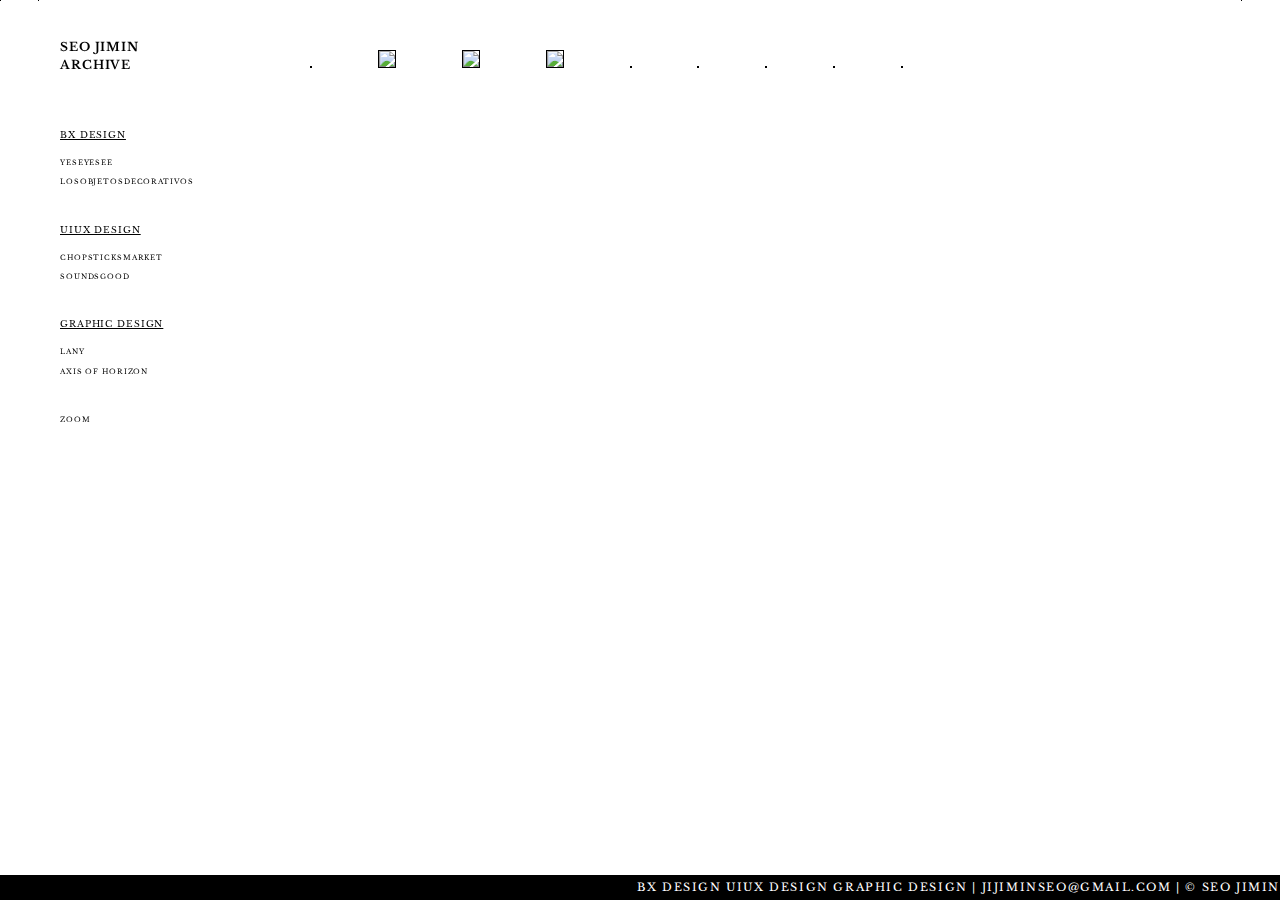
==== commit 573d4a9c: "add marquee" ====
--- a/axis.html
+++ b/axis.html
@@ -34,7 +34,7 @@
     <ul>
 
       <a href="chop.html"><li>chopsticksmarket</li></a>
-      <a href="ikea.html"><li>ikea</li></a>
+      <a href="sounds.html"><li>soundsgood</li></a>
 
 
     </ul>
@@ -48,7 +48,7 @@
 
     </ul>
 
-    <span class="fs-tiny" onclick="zoom();">zoom</span>
+    <span class="fs-tiny zoom" onclick="zoom();">zoom</span>
 
 
  </div>
--- a/style.css
+++ b/style.css
@@ -680,4 +680,9 @@
   span.prev {
     display: none;
   }
+}
+
+.zoom:hover {
+  cursor: pointer;
+  text-decoration: underline;
 }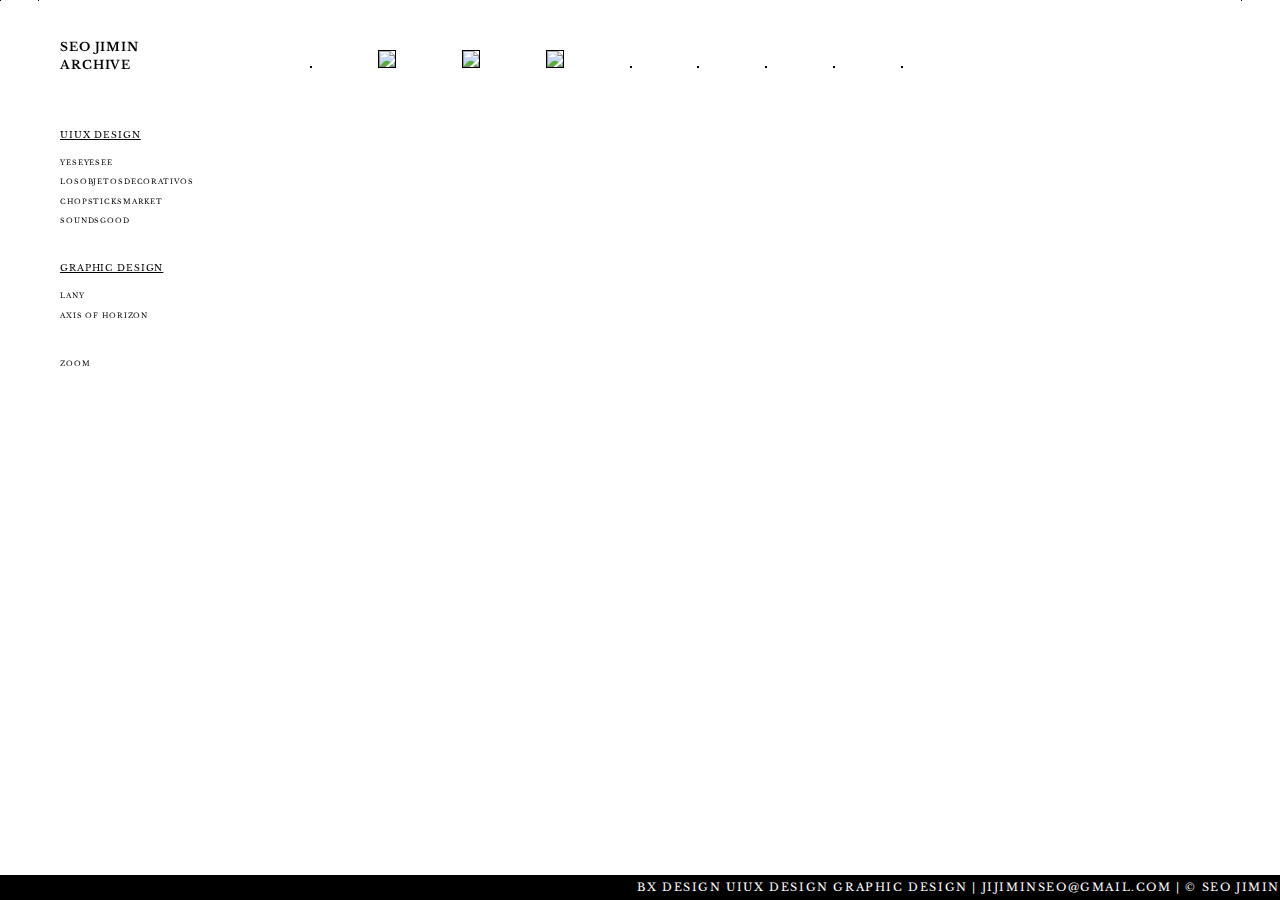
==== commit 62c469a5: "add marquee" ====
--- a/axis.html
+++ b/axis.html
@@ -21,17 +21,11 @@
     <h1 class="fs-base">seo jimin <br/>archive</h1>
 
     <br/>  <br/>
-    <span class="fs-small">bx design</span>
+    <span class="fs-small">uiux design</span>
     <ul>
-
       <a class="selected" href="index.html"><li>yeseyesee</li></a>
       <a href="lod.html"><li>losobjetosdecorativos</li></a>
 
-
-    </ul>
-
-    <span class="fs-small">uiux design</span>
-    <ul>
 
       <a href="chop.html"><li>chopsticksmarket</li></a>
       <a href="sounds.html"><li>soundsgood</li></a>
